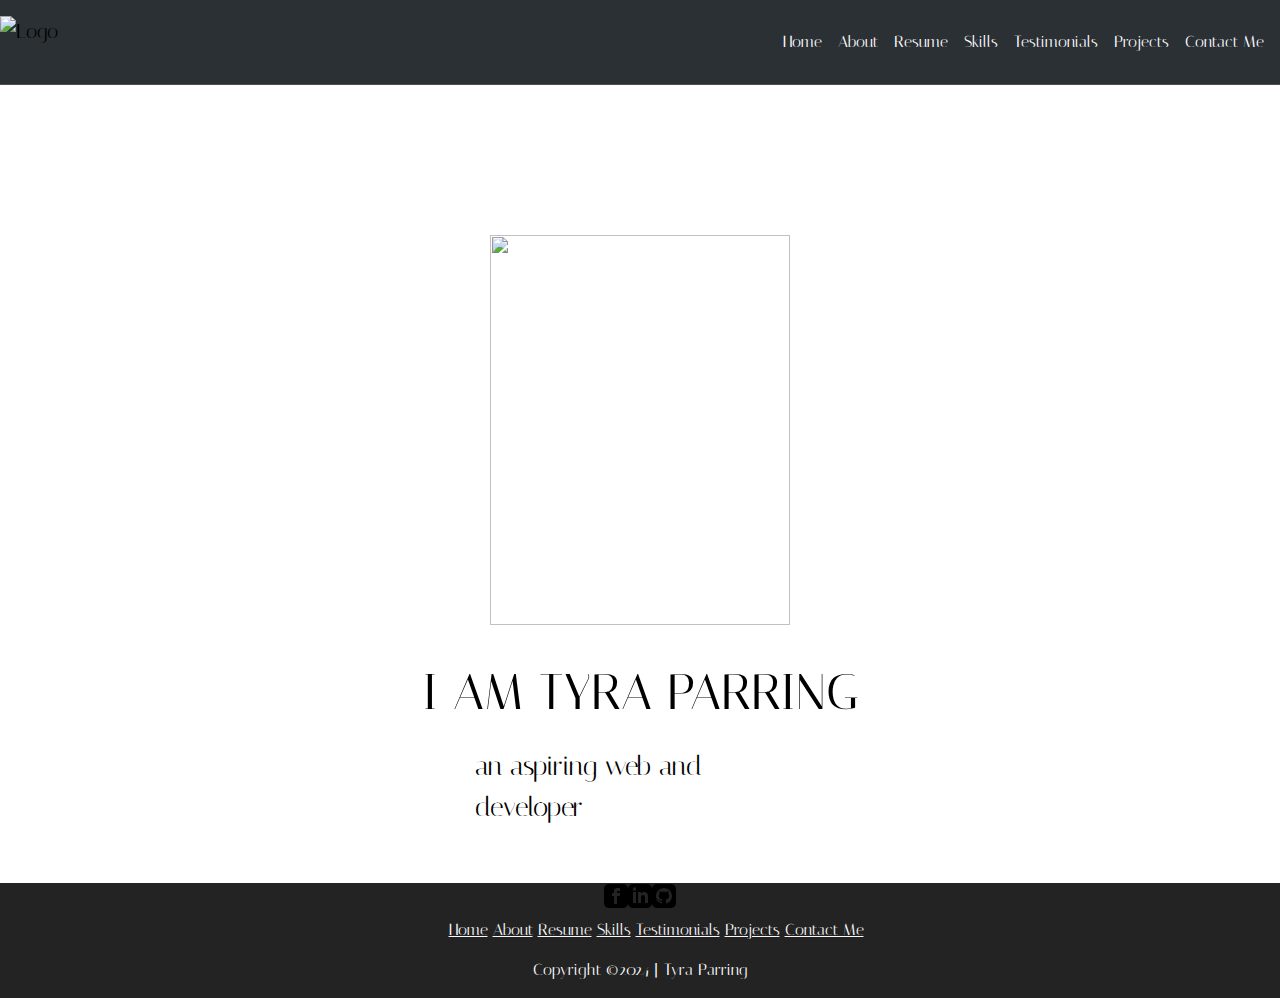
==== index.html @ f4da95ad "Merge branch 'main' into testimonials" ====
<!DOCTYPE html>
<html lang="en">
<head>
    <meta charset="UTF-8">
    <meta name="viewport" content="width=device-width, initial-scale=1.0">
    <link rel="stylesheet" href="./styles.css">
    <link href="https://cdn.jsdelivr.net/npm/bootstrap@5.3.3/dist/css/bootstrap.min.css" rel="stylesheet" integrity="sha384-QWTKZyjpPEjISv5WaRU9OFeRpok6YctnYmDr5pNlyT2bRjXh0JMhjY6hW+ALEwIH" crossorigin="anonymous">
    <link rel="stylesheet" href="https://fonts.googleapis.com/css?family=Italiana">
    <title>Tyra's Website</title>
</head>

<!--navbar-->
<body class="image-one">
<div class="navbar sticky-top d-flex bg-dark bg-body-tertiary border-bottom border-body" data-bs-theme="dark">
    <a class="navbar-brand" href="#">
        <img src="https://tyra-parring.github.io/host-/image/job204-wan-20.jpg" alt="Logo" width="60" height="55" class="d-inline-block align-text-top">
    </a>
    <div class="d-flex">

        <a class="nav-link text-white me-3" href="./index.html">Home</a>
        <a class="nav-link text-white me-3" href="./about.html">About</a>
        <a class="nav-link text-white me-3" href="./resume.html">Resume</a>
        <a class="nav-link text-white me-3" href="./skills.html">Skills</a>
        <a class="nav-link text-white me-3" href="./testimonials.html">Testimonials</a>
        <a class="nav-link text-white me-3" href="./projects.html">Projects</a>
        <a class="nav-link text-white me-3" href="./contactme.html">Contact Me</a>
    </div>
</div>


<section id="sectionLanding" >
    <div class="homeImage">
        <img src="https://tyra-parring.github.io/host-/image/InShot_20240424_205858533.jpg" width="300" height="390">
    </div>

</section>
</body>

<main>
    <div class="openSentence">
        <p>I AM TYRA PARRING</p>
    </div>

    <div class="scndSentence">
        <p class="fade-in-text">an aspiring web and <span>software</span><br> developer</p>
    </div>
</main>


<footer class="footer-container">
    <div class="social-media-icons">
    <a href=""><svg xmlns="http://www.w3.org/2000/svg" width="24" height="24" viewBox="0 0 24 24"><path d="M19 0h-14c-2.761 0-5 2.239-5 5v14c0 2.761 2.239 5 5 5h14c2.762 0 5-2.239 5-5v-14c0-2.761-2.238-5-5-5zm-3 7h-1.924c-.615 0-1.076.252-1.076.889v1.111h3l-.238 3h-2.762v8h-3v-8h-2v-3h2v-1.923c0-2.022 1.064-3.077 3.461-3.077h2.539v3z"/></svg></a>
    <a href=""><svg xmlns="http://www.w3.org/2000/svg" width="24" height="24" viewBox="0 0 24 24"><path d="M19 0h-14c-2.761 0-5 2.239-5 5v14c0 2.761 2.239 5 5 5h14c2.762 0 5-2.239 5-5v-14c0-2.761-2.238-5-5-5zm-11 19h-3v-11h3v11zm-1.5-12.268c-.966 0-1.75-.79-1.75-1.764s.784-1.764 1.75-1.764 1.75.79 1.75 1.764-.783 1.764-1.75 1.764zm13.5 12.268h-3v-5.604c0-3.368-4-3.113-4 0v5.604h-3v-11h3v1.765c1.396-2.586 7-2.777 7 2.476v6.759z"/></svg></a>
    <a href=""><svg xmlns="http://www.w3.org/2000/svg" width="24" height="24" viewBox="0 0 24 24"><path d="M19 0h-14c-2.761 0-5 2.239-5 5v14c0 2.761 2.239 5 5 5h14c2.762 0 5-2.239 5-5v-14c0-2.761-2.238-5-5-5zm-4.466 19.59c-.405.078-.534-.171-.534-.384v-2.195c0-.747-.262-1.233-.55-1.481 1.782-.198 3.654-.875 3.654-3.947 0-.874-.312-1.588-.823-2.147.082-.202.356-1.016-.079-2.117 0 0-.671-.215-2.198.82-.64-.18-1.324-.267-2.004-.271-.68.003-1.364.091-2.003.269-1.528-1.035-2.2-.82-2.2-.82-.434 1.102-.16 1.915-.077 2.118-.512.56-.824 1.273-.824 2.147 0 3.064 1.867 3.751 3.645 3.954-.229.2-.436.552-.508 1.07-.457.204-1.614.557-2.328-.666 0 0-.423-.768-1.227-.825 0 0-.78-.01-.055.487 0 0 .525.246.889 1.17 0 0 .463 1.428 2.688.944v1.489c0 .211-.129.459-.528.385-3.18-1.057-5.472-4.056-5.472-7.59 0-4.419 3.582-8 8-8s8 3.581 8 8c0 3.533-2.289 6.531-5.466 7.59z"/></svg></a>
</div>

<div class="footer-nav">
    <ul>
        <a class="link-light" href="./index.html">Home</a>
        <a class="link-light" href="./about.html">About</a>
        <a class="link-light" href="./resume.html">Resume</a>
        <a class="link-light" href="./skills.html">Skills</a>
        <a class="link-light" href="./testimonials.html">Testimonials</a>
        <a class="link-light" href="./projects.html">Projects</a>
        <a class="link-light" href="./contactme.html">Contact Me</a>
    </ul>
</div>

<div class="footer-bottom">
    <p><span>Copyright ©2024 | Tyra Parring</span></p>
</div>
</footer>


<script src="https://cdn.jsdelivr.net/npm/bootstrap@5.3.3/dist/js/bootstrap.bundle.min.js" integrity="sha384-YvpcrYf0tY3lHB60NNkmXc5s9fDVZLESaAA55NDzOxhy9GkcIdslK1eN7N6jIeHz" crossorigin="anonymous"></script>
</html>
---- styles.css ----
@import url('https://fonts.googleapis.com/css2?family=Italiana&display=swap');

*{
    font-family: "Italiana", sans-serif;
    font-weight: 500;
    color: rgb(0, 0, 0);
}

.image-one{
    background-image: url(https://tyra-parring.github.io/host-/image/monstera-leaf-coffee-laptop-pencil-diary-marble-textured-backdrop.jpg);
    background-size:cover;
}

.image-two{
    background-image: url(https://tyra-parring.github.io/host-/image/beautiful-tropical-leaves-white-background-poster-banner-postcard-template.jpg);
    background-size: cover;
}

.image-three{
    background-image: url(https://tyra-parring.github.io/host-/image/tropical-monstera-leaf-border-frame-leaf-banner-background.jpg);
    background-size: cover;
}

.image-four{
    background-image: url(https://tyra-parring.github.io/host-/image/top-view-monstera-other-leaves-with-copy-space.jpg);
    background-size: cover;
}

.image-five{
    background-image: url(https://tyra-parring.github.io/host-/image/top-view-beautiful-plant-leaves-with-copy-space.jpg);
    background-size: cover;
    background-position: 10px;
    background-repeat: no-repeat;
    background-attachment: fixed;
    min-height: fit-content;
    height: 100vh;
    }

.image-six{
    background-image: url(https://tyra-parring.github.io/host-/image/flat-lay-monstera-other-leaves.jpg);
    background-size: cover;
}

.image-seven{
    background-image: url(https://tyra-parring.github.io/host-/image/arrangement-green-plant-with-copy-space.jpg);
    background-size: cover;
}

.d-flex a:hover{
    text-decoration: underline;
}

.social-media-icons{
    display: flex;
    justify-content: center;
    margin: 10px;
}

footer{
    background-color: rgb(35, 35, 35);
    color: white;
}

.footer-container{
    padding: 0;
    margin: 0;
    box-sizing: border-box;
}

.footer-nav{
    display: flex;
    justify-content: center;
}

.footer-bottom{
    display: flex;
    justify-content: center;
}

.footer-bottom span{
    color: white;
}

.footer-bottom span{
    color: white;
}

.testim{
    font-weight: 200;
    display: flex;
    justify-content: center;
    flex-wrap: wrap;
    position: absolute;
    top: 2em;
    padding-top: 70px;
    text-align: center;
}

.row{
    margin: 20%;
    padding-top: 20%;
}
  
.edu p{
    color: black;
}

.edu h1{
    color: black;
    display: flex;
    padding-top: 50px;
    justify-content: center;
}

.resu{
    display: flex;
}

.col{
    margin-left: 50px;
    margin-right: 50px;
    font-size: 22px;
    font-weight: 100;
}

.work{
    color: black;
}

.work p{
    color: black;
}

.head{
    color: black;
    display: flex;
    padding-top: 50px;
    padding-bottom: 30px;
    justify-content: center;
}

.txt{
    margin-left: 50px;
    margin-right: 50px;
    font-size: 22px;
    font-weight: 100;
    padding-bottom: 20px;
  }

.homeImage{
    display: flex;
    justify-content: center;
    padding-top: 150px;
}

  .openSentence p{
        display: flex;
        align-content: center;
        justify-content: center;
        font-size: 50px;
        padding-top: 30px;
  }

  .scndSentence{
    display: flex;
    align-content: center;
    justify-content: center;
    font-size: 27px;
    padding-bottom: 30px;
  }

  .fade-in-text{
    font-family: italiana;
    animation: fadeIn 4s;
  }

  @keyframes animate{
    0% { 
        width: 0px;
      }
      100% {
        width: 100%;
      }
  }

  .scndSentence span{
    color: rgb(255, 255, 255);
  }
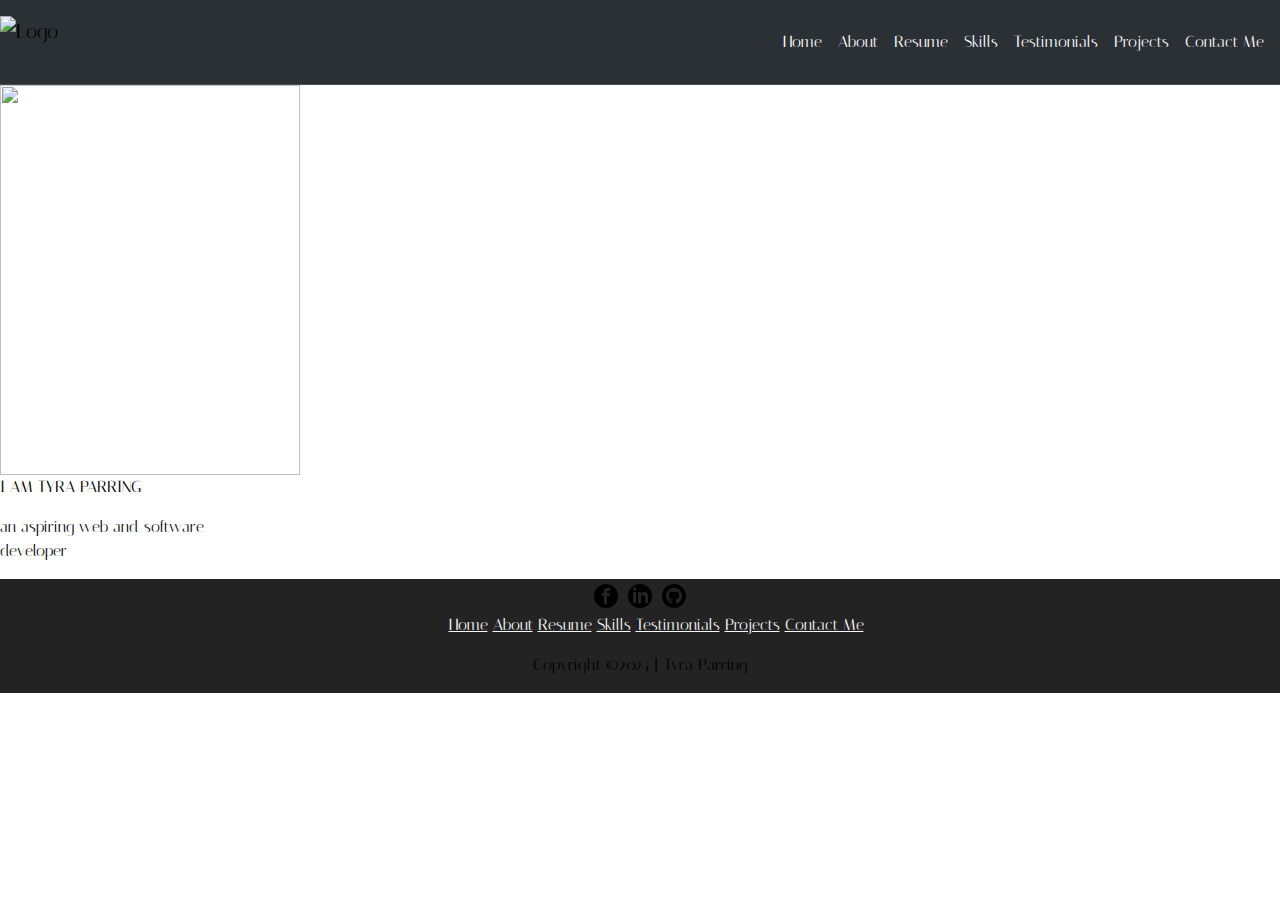
==== commit 6d48c025: "Merge branch 'skills' of https://github.com/tyra-parring/wesbite into skills" ====
--- a/index.html
+++ b/index.html
@@ -42,7 +42,7 @@
     </div>
 
     <div class="scndSentence">
-        <p class="fade-in-text">an aspiring web and <span>software</span><br> developer</p>
+        <p>an aspiring web and software<br> developer</p>
     </div>
 </main>
 
@@ -67,7 +67,7 @@
 </div>
 
 <div class="footer-bottom">
-    <p><span>Copyright ©2024 | Tyra Parring</span></p>
+    <p>Copyright ©2024 | Tyra Parring</p>
 </div>
 </footer>
 
--- a/styles.css
+++ b/styles.css
@@ -29,12 +29,7 @@
 .image-five{
     background-image: url(https://tyra-parring.github.io/host-/image/top-view-beautiful-plant-leaves-with-copy-space.jpg);
     background-size: cover;
-    background-position: 10px;
-    background-repeat: no-repeat;
-    background-attachment: fixed;
-    min-height: fit-content;
-    height: 100vh;
-    }
+}
 
 .image-six{
     background-image: url(https://tyra-parring.github.io/host-/image/flat-lay-monstera-other-leaves.jpg);
@@ -48,12 +43,6 @@
 
 .d-flex a:hover{
     text-decoration: underline;
-}
-
-.social-media-icons{
-    display: flex;
-    justify-content: center;
-    margin: 10px;
 }
 
 footer{
@@ -72,34 +61,33 @@
     justify-content: center;
 }
 
+.footer-bottom span{
+    color: white;
+}
+
+.social-media-icons{
+    display: flex;
+    justify-content: center;
+}
+
+.social-media-icons a svg{
+    text-decoration: none;
+    border-radius: 50%;
+    margin: 5px;
+}
+.social-media-icons a:hover a:active a:visited{
+    color: white;
+    transition: 0,5;
+}
+
 .footer-bottom{
     display: flex;
     justify-content: center;
 }
 
-.footer-bottom span{
-    color: white;
-}
-
-.footer-bottom span{
-    color: white;
-}
-
-.testim{
-    font-weight: 200;
-    display: flex;
-    justify-content: center;
-    flex-wrap: wrap;
-    position: absolute;
-    top: 2em;
-    padding-top: 70px;
-    text-align: center;
-}
-
 .row{
     margin: 20%;
     padding-top: 20%;
-}
   
 .edu p{
     color: black;
@@ -145,46 +133,4 @@
     font-size: 22px;
     font-weight: 100;
     padding-bottom: 20px;
-  }
-
-.homeImage{
-    display: flex;
-    justify-content: center;
-    padding-top: 150px;
-}
-
-  .openSentence p{
-        display: flex;
-        align-content: center;
-        justify-content: center;
-        font-size: 50px;
-        padding-top: 30px;
-  }
-
-  .scndSentence{
-    display: flex;
-    align-content: center;
-    justify-content: center;
-    font-size: 27px;
-    padding-bottom: 30px;
-  }
-
-  .fade-in-text{
-    font-family: italiana;
-    animation: fadeIn 4s;
-  }
-
-  @keyframes animate{
-    0% { 
-        width: 0px;
-      }
-      100% {
-        width: 100%;
-      }
-  }
-
-  .scndSentence span{
-    color: rgb(255, 255, 255);
-  }
-
-  +  }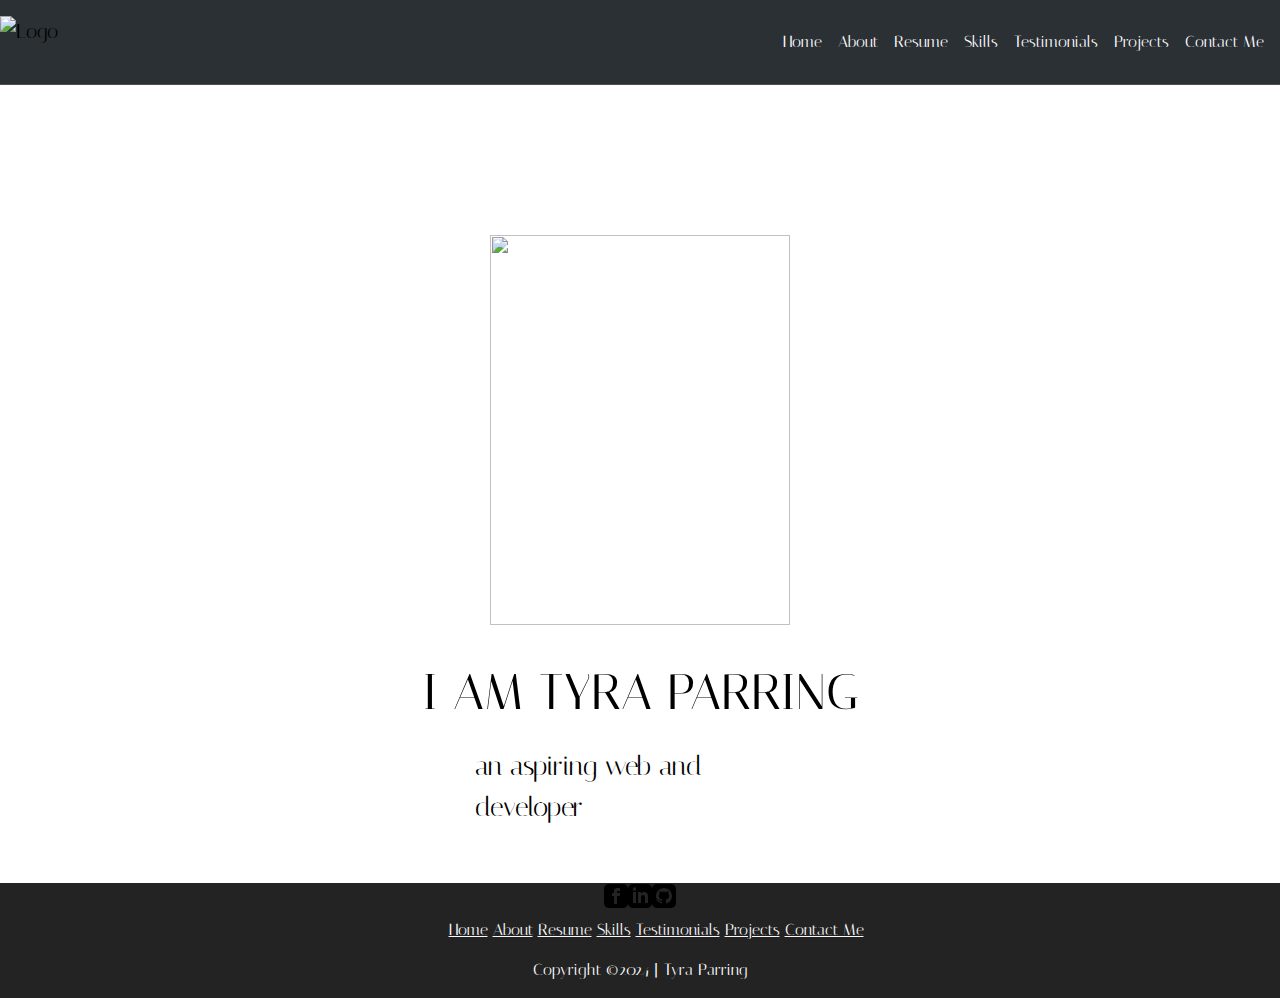
==== commit a67d0e5d: "Merge branch 'main' into skills" ====
--- a/index.html
+++ b/index.html
@@ -42,7 +42,7 @@
     </div>
 
     <div class="scndSentence">
-        <p>an aspiring web and software<br> developer</p>
+        <p class="fade-in-text">an aspiring web and <span>software</span><br> developer</p>
     </div>
 </main>
 
@@ -67,7 +67,7 @@
 </div>
 
 <div class="footer-bottom">
-    <p>Copyright ©2024 | Tyra Parring</p>
+    <p><span>Copyright ©2024 | Tyra Parring</span></p>
 </div>
 </footer>
 
--- a/styles.css
+++ b/styles.css
@@ -29,7 +29,12 @@
 .image-five{
     background-image: url(https://tyra-parring.github.io/host-/image/top-view-beautiful-plant-leaves-with-copy-space.jpg);
     background-size: cover;
-}
+    background-position: 10px;
+    background-repeat: no-repeat;
+    background-attachment: fixed;
+    min-height: fit-content;
+    height: 100vh;
+    }
 
 .image-six{
     background-image: url(https://tyra-parring.github.io/host-/image/flat-lay-monstera-other-leaves.jpg);
@@ -43,6 +48,12 @@
 
 .d-flex a:hover{
     text-decoration: underline;
+}
+
+.social-media-icons{
+    display: flex;
+    justify-content: center;
+    margin: 10px;
 }
 
 footer{
@@ -65,29 +76,38 @@
     color: white;
 }
 
-.social-media-icons{
-    display: flex;
-    justify-content: center;
-}
-
-.social-media-icons a svg{
-    text-decoration: none;
-    border-radius: 50%;
-    margin: 5px;
-}
-.social-media-icons a:hover a:active a:visited{
-    color: white;
-    transition: 0,5;
-}
-
 .footer-bottom{
     display: flex;
     justify-content: center;
+}
+
+.footer-bottom span{
+    color: white;
+}
+
+.footer-bottom span{
+    color: white;
+}
+
+.testim{
+    font-weight: 200;
+    display: flex;
+    justify-content: center;
+    flex-wrap: wrap;
+    position: absolute;
+    top: 2em;
+    padding-top: 70px;
+    text-align: center;
+}
+
+.footer-bottom span{
+    color: white;
 }
 
 .row{
     margin: 20%;
     padding-top: 20%;
+}
   
 .edu p{
     color: black;
@@ -133,4 +153,50 @@
     font-size: 22px;
     font-weight: 100;
     padding-bottom: 20px;
-  }+  }
+
+  .skills{
+    display: flex;
+    justify-content: center;
+    padding-top: 70px;
+  }
+
+.homeImage{
+    display: flex;
+    justify-content: center;
+    padding-top: 150px;
+}
+
+  .openSentence p{
+        display: flex;
+        align-content: center;
+        justify-content: center;
+        font-size: 50px;
+        padding-top: 30px;
+  }
+
+  .scndSentence{
+    display: flex;
+    align-content: center;
+    justify-content: center;
+    font-size: 27px;
+    padding-bottom: 30px;
+  }
+
+  .fade-in-text{
+    font-family: italiana;
+    animation: fadeIn 4s;
+  }
+
+  @keyframes animate{
+    0% { 
+        width: 0px;
+      }
+      100% {
+        width: 100%;
+      }
+  }
+
+  .scndSentence span{
+    color: rgb(255, 255, 255);
+  }
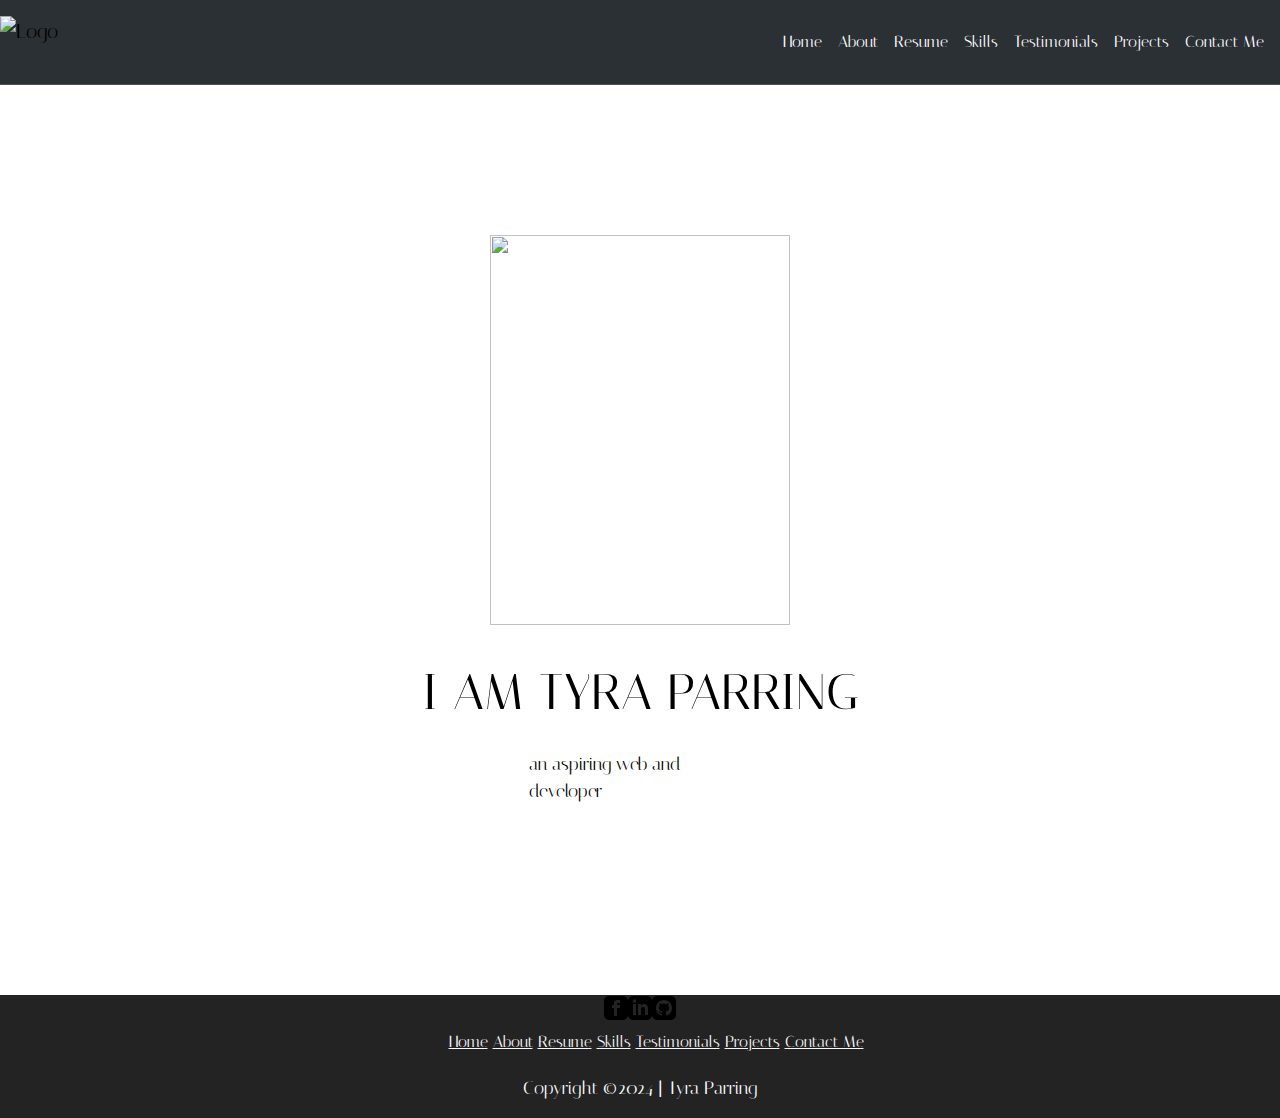
==== commit 961a089a: "changes about section" ====
--- a/index.html
+++ b/index.html
@@ -33,18 +33,18 @@
         <img src="https://tyra-parring.github.io/host-/image/InShot_20240424_205858533.jpg" width="300" height="390">
     </div>
 
+    <main>
+        <div class="openSentence">
+            <p>I AM TYRA PARRING</p>
+        </div>
+    
+        <div class="scndSentence">
+            <p class="fade-in-text">an aspiring web and <span>software</span><br> developer</p>
+        </div>
+    </main>
 </section>
 </body>
 
-<main>
-    <div class="openSentence">
-        <p>I AM TYRA PARRING</p>
-    </div>
-
-    <div class="scndSentence">
-        <p class="fade-in-text">an aspiring web and <span>software</span><br> developer</p>
-    </div>
-</main>
 
 
 <footer class="footer-container">
--- a/styles.css
+++ b/styles.css
@@ -76,6 +76,10 @@
     color: white;
 }
 
+.footer-bottom span{
+    color: white;
+}
+
 .footer-bottom{
     display: flex;
     justify-content: center;
@@ -104,13 +108,40 @@
     color: white;
 }
 
-.row{
+/* .row{
     margin: 20%;
     padding-top: 20%;
-}
+} */
   
 .edu p{
     color: black;
+}
+
+.col{
+    padding-top: 80px;
+    padding-bottom: 30px;
+}
+
+p{
+    color: black;
+    font-weight: 599;
+    padding-top: 5px;
+    font-size: large;
+}
+
+.one{
+    font-weight: 599;
+}
+
+.form-control{
+    font-weight: 400;
+}
+
+.group{
+    padding-left: 150px;
+    padding-right: 150px;
+    padding-top: 40px;
+    padding-bottom: 60px;
 }
 
 .edu h1{
@@ -153,18 +184,23 @@
     font-size: 22px;
     font-weight: 100;
     padding-bottom: 20px;
-  }
-
-  .skills{
+}
+
+.skills{
     display: flex;
     justify-content: center;
     padding-top: 70px;
-  }
+}
 
 .homeImage{
     display: flex;
     justify-content: center;
     padding-top: 150px;
+}
+
+
+#sectionLanding{
+    height: 100vh;
 }
 
   .openSentence p{
@@ -197,6 +233,61 @@
       }
   }
 
-  .scndSentence span{
+.scndSentence span{
     color: rgb(255, 255, 255);
   }
+
+.btn{
+    display: flex;
+    justify-content: center;
+    padding-bottom: 2400px;
+} 
+/* .btns {
+    margin: auto;
+    display: flex;
+    justify-content: center;
+    justify-content: space-evenly;
+  } */
+/* .btn{
+    padding: 2px;
+} */
+
+.ctn{
+    display: flex;
+    justify-content: center;
+    color: rgb(0, 0, 0);
+    font-weight: 599;
+    font-size: 67px;
+    padding-bottom: 100px;
+}
+
+.col{
+    padding: 20px;
+}
+
+.head{
+    color: black;
+    display: flex;
+    justify-content: center;
+    padding-top: 60px;
+}
+
+.container{
+    /* padding-top: 200px; */
+    /* padding-bottom: 110px; */
+}
+
+.prjs{
+    color: rgb(0, 0, 0);
+    display: flex;
+    justify-content: center;
+    padding-top: 90px;
+    font-weight: 500;
+}
+
+.about{
+    display: flex;
+    justify-content: center;
+    flex-direction: column;
+    align-items: center;
+}
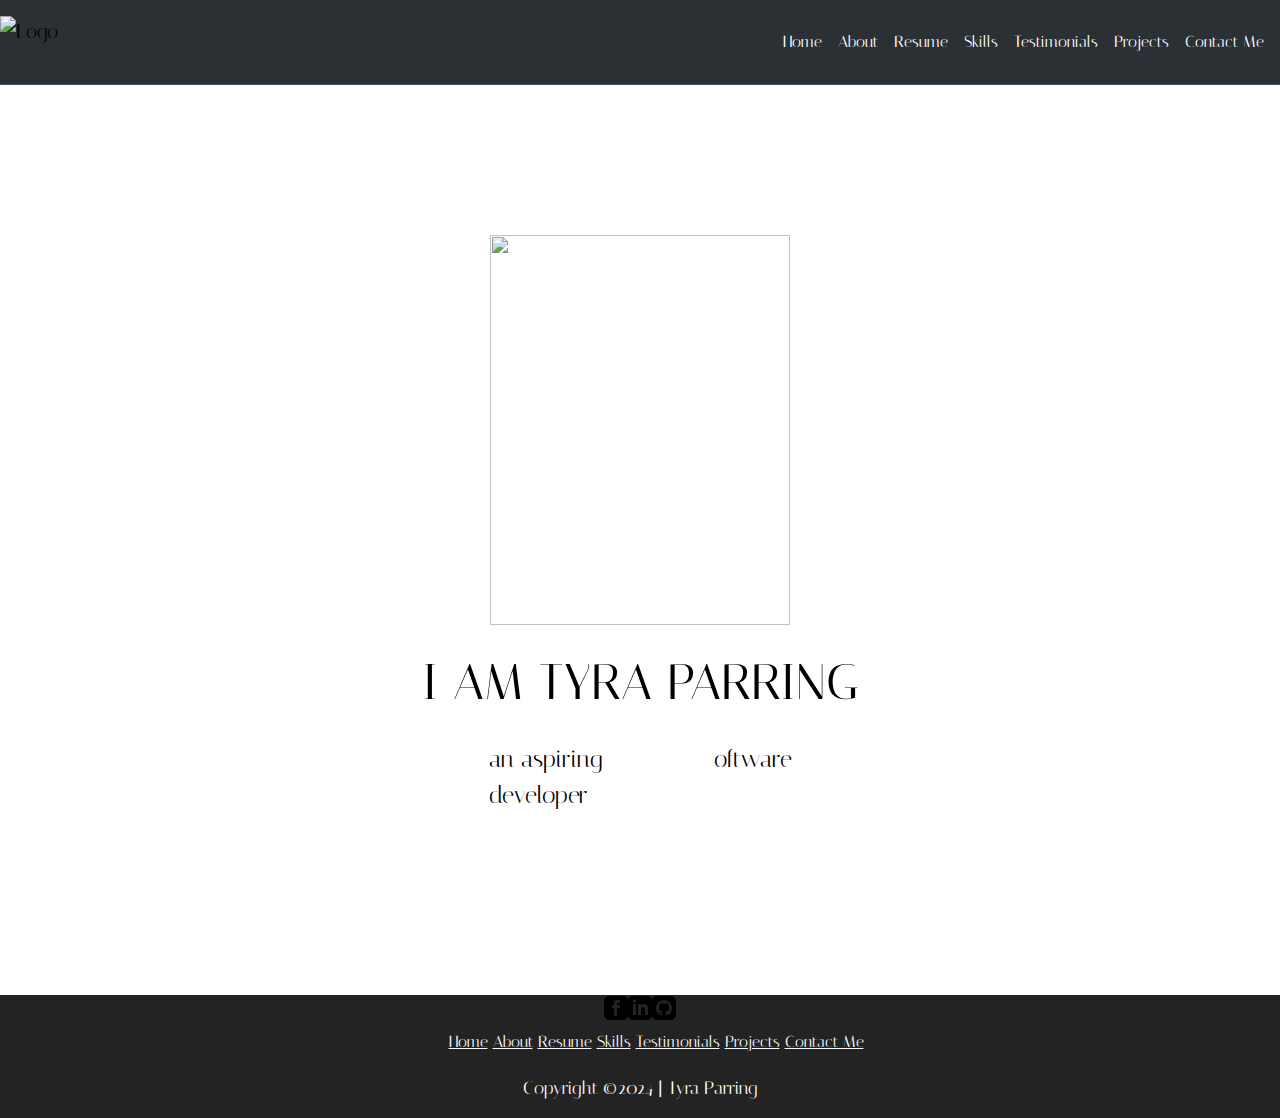
==== commit 1b0c8953: "edited" ====
--- a/index.html
+++ b/index.html
@@ -39,7 +39,7 @@
         </div>
     
         <div class="scndSentence">
-            <p class="fade-in-text">an aspiring web and <span>software</span><br> developer</p>
+            <p class="fade-in-text">an aspiring <span>web and s</span>oftware<br> developer</p>
         </div>
     </main>
 </section>
--- a/styles.css
+++ b/styles.css
@@ -24,6 +24,10 @@
 .image-four{
     background-image: url(https://tyra-parring.github.io/host-/image/top-view-monstera-other-leaves-with-copy-space.jpg);
     background-size: cover;
+}
+body{
+    min-height: 100vh;
+
 }
 
 .image-five{
@@ -92,7 +96,12 @@
 .footer-bottom span{
     color: white;
 }
-
+#footerS{
+    /* margin-top: 10000px; */
+ position: fixed;
+ bottom: 0;
+ min-width: 100%;;
+}
 .testim{
     font-weight: 200;
     display: flex;
@@ -208,20 +217,21 @@
         align-content: center;
         justify-content: center;
         font-size: 50px;
-        padding-top: 30px;
+        padding-top: 20px;
   }
 
   .scndSentence{
     display: flex;
     align-content: center;
     justify-content: center;
-    font-size: 27px;
-    padding-bottom: 30px;
+    padding-bottom: 100px;
   }
 
   .fade-in-text{
     font-family: italiana;
     animation: fadeIn 4s;
+    font-weight: 400;
+    font-size: x-large;
   }
 
   @keyframes animate{
@@ -272,10 +282,11 @@
     padding-top: 60px;
 }
 
-.container{
+/* .container{
     /* padding-top: 200px; */
-    /* padding-bottom: 110px; */
-}
+    /* padding-bottom: 110px; 
+}*/
+
 
 .prjs{
     color: rgb(0, 0, 0);
@@ -285,9 +296,22 @@
     font-weight: 500;
 }
 
+
+.card-text{
+    color: rgb(255, 255, 255);
+}
+
 .about{
     display: flex;
     justify-content: center;
     flex-direction: column;
     align-items: center;
 }
+
+.card-container{
+    display: flex;
+   flex-direction: column;
+   flex-wrap: nowrap;
+   padding-top: 40px;
+   margin-left: 490px;
+}
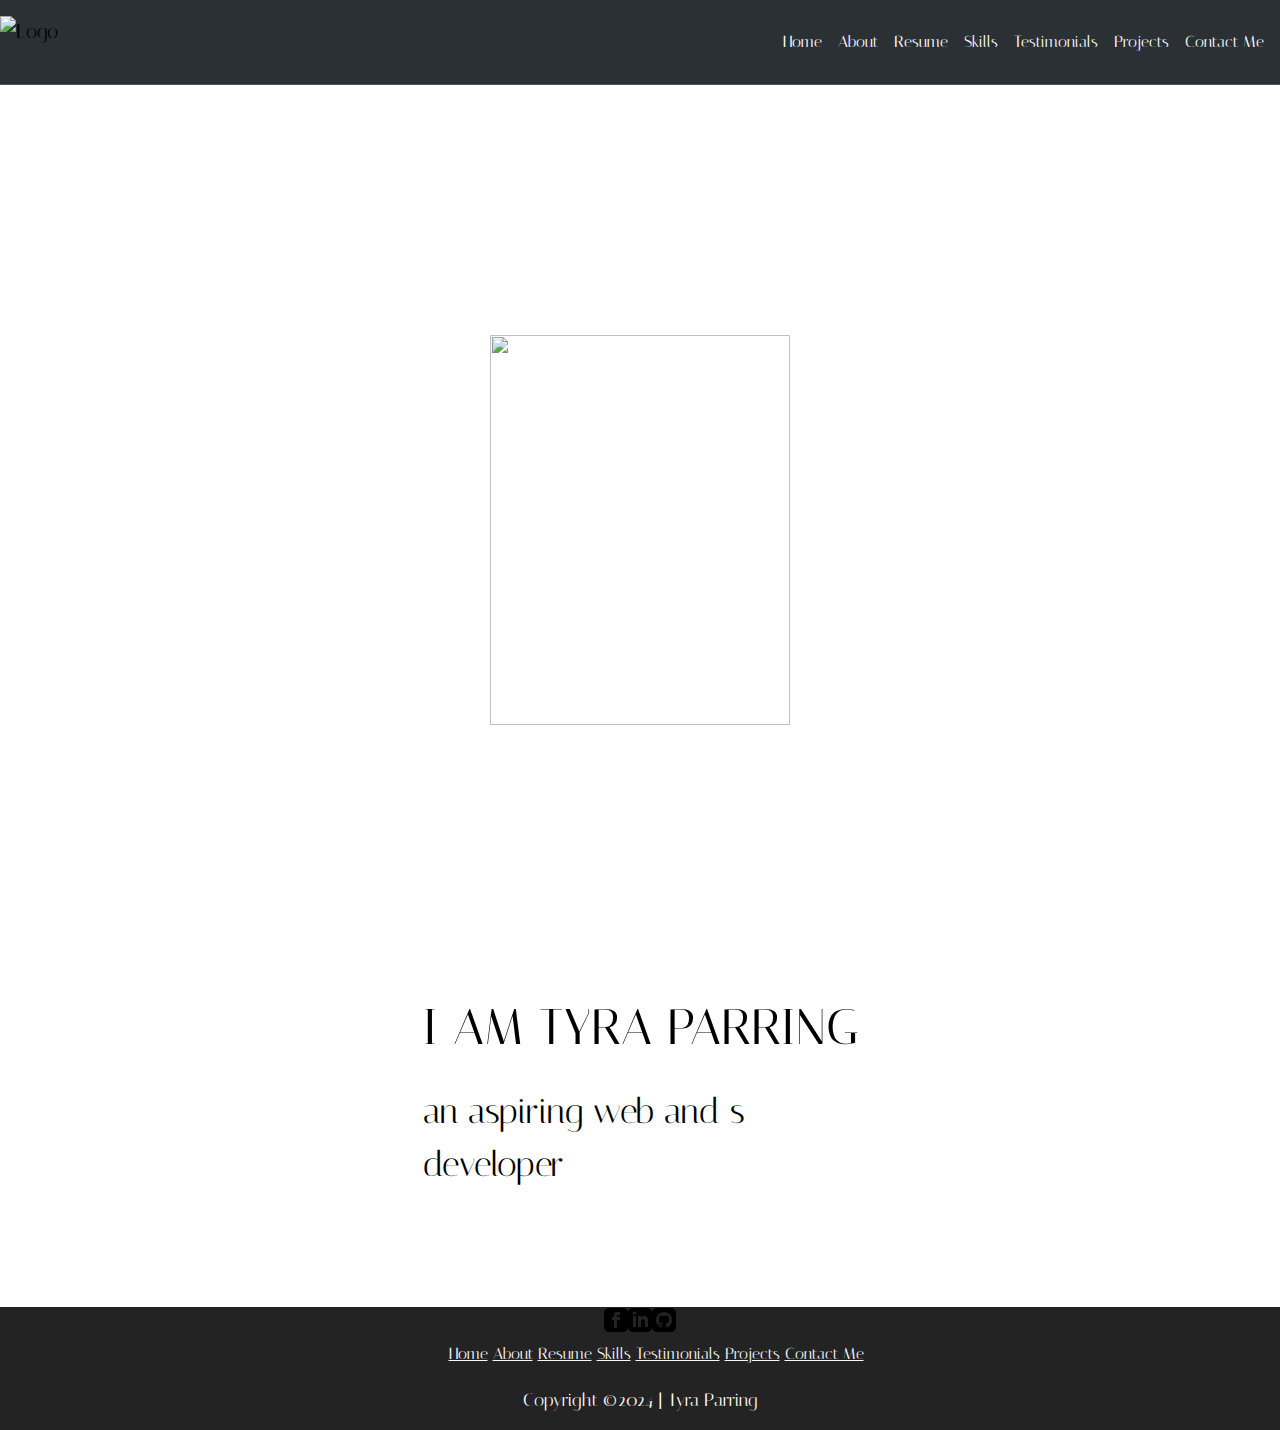
==== commit ef8dd5aa: "edited" ====
--- a/index.html
+++ b/index.html
@@ -32,6 +32,7 @@
     <div class="homeImage">
         <img src="https://tyra-parring.github.io/host-/image/InShot_20240424_205858533.jpg" width="300" height="390">
     </div>
+</section>
 
     <main>
         <div class="openSentence">
@@ -39,38 +40,35 @@
         </div>
     
         <div class="scndSentence">
-            <p class="fade-in-text">an aspiring <span>web and s</span>oftware<br> developer</p>
+            <p class="fade-in-text">an aspiring web and s<span>oftware</span><br> developer</p>
         </div>
     </main>
-</section>
+
+    <footer class="footer-container">
+        <div class="social-media-icons">
+        <a href=""><svg xmlns="http://www.w3.org/2000/svg" width="24" height="24" viewBox="0 0 24 24"><path d="M19 0h-14c-2.761 0-5 2.239-5 5v14c0 2.761 2.239 5 5 5h14c2.762 0 5-2.239 5-5v-14c0-2.761-2.238-5-5-5zm-3 7h-1.924c-.615 0-1.076.252-1.076.889v1.111h3l-.238 3h-2.762v8h-3v-8h-2v-3h2v-1.923c0-2.022 1.064-3.077 3.461-3.077h2.539v3z"/></svg></a>
+        <a href=""><svg xmlns="http://www.w3.org/2000/svg" width="24" height="24" viewBox="0 0 24 24"><path d="M19 0h-14c-2.761 0-5 2.239-5 5v14c0 2.761 2.239 5 5 5h14c2.762 0 5-2.239 5-5v-14c0-2.761-2.238-5-5-5zm-11 19h-3v-11h3v11zm-1.5-12.268c-.966 0-1.75-.79-1.75-1.764s.784-1.764 1.75-1.764 1.75.79 1.75 1.764-.783 1.764-1.75 1.764zm13.5 12.268h-3v-5.604c0-3.368-4-3.113-4 0v5.604h-3v-11h3v1.765c1.396-2.586 7-2.777 7 2.476v6.759z"/></svg></a>
+        <a href=""><svg xmlns="http://www.w3.org/2000/svg" width="24" height="24" viewBox="0 0 24 24"><path d="M19 0h-14c-2.761 0-5 2.239-5 5v14c0 2.761 2.239 5 5 5h14c2.762 0 5-2.239 5-5v-14c0-2.761-2.238-5-5-5zm-4.466 19.59c-.405.078-.534-.171-.534-.384v-2.195c0-.747-.262-1.233-.55-1.481 1.782-.198 3.654-.875 3.654-3.947 0-.874-.312-1.588-.823-2.147.082-.202.356-1.016-.079-2.117 0 0-.671-.215-2.198.82-.64-.18-1.324-.267-2.004-.271-.68.003-1.364.091-2.003.269-1.528-1.035-2.2-.82-2.2-.82-.434 1.102-.16 1.915-.077 2.118-.512.56-.824 1.273-.824 2.147 0 3.064 1.867 3.751 3.645 3.954-.229.2-.436.552-.508 1.07-.457.204-1.614.557-2.328-.666 0 0-.423-.768-1.227-.825 0 0-.78-.01-.055.487 0 0 .525.246.889 1.17 0 0 .463 1.428 2.688.944v1.489c0 .211-.129.459-.528.385-3.18-1.057-5.472-4.056-5.472-7.59 0-4.419 3.582-8 8-8s8 3.581 8 8c0 3.533-2.289 6.531-5.466 7.59z"/></svg></a>
+    </div>
+    
+    <div class="footer-nav">
+        <ul>
+            <a class="link-light" href="./index.html">Home</a>
+            <a class="link-light" href="./about.html">About</a>
+            <a class="link-light" href="./resume.html">Resume</a>
+            <a class="link-light" href="./skills.html">Skills</a>
+            <a class="link-light" href="./testimonials.html">Testimonials</a>
+            <a class="link-light" href="./projects.html">Projects</a>
+            <a class="link-light" href="./contactme.html">Contact Me</a>
+        </ul>
+    </div>
+    
+    <div class="footer-bottom">
+        <p><span>Copyright ©2024 | Tyra Parring</span></p>
+    </div>
+    </footer>
+
 </body>
-
-
-
-<footer class="footer-container">
-    <div class="social-media-icons">
-    <a href=""><svg xmlns="http://www.w3.org/2000/svg" width="24" height="24" viewBox="0 0 24 24"><path d="M19 0h-14c-2.761 0-5 2.239-5 5v14c0 2.761 2.239 5 5 5h14c2.762 0 5-2.239 5-5v-14c0-2.761-2.238-5-5-5zm-3 7h-1.924c-.615 0-1.076.252-1.076.889v1.111h3l-.238 3h-2.762v8h-3v-8h-2v-3h2v-1.923c0-2.022 1.064-3.077 3.461-3.077h2.539v3z"/></svg></a>
-    <a href=""><svg xmlns="http://www.w3.org/2000/svg" width="24" height="24" viewBox="0 0 24 24"><path d="M19 0h-14c-2.761 0-5 2.239-5 5v14c0 2.761 2.239 5 5 5h14c2.762 0 5-2.239 5-5v-14c0-2.761-2.238-5-5-5zm-11 19h-3v-11h3v11zm-1.5-12.268c-.966 0-1.75-.79-1.75-1.764s.784-1.764 1.75-1.764 1.75.79 1.75 1.764-.783 1.764-1.75 1.764zm13.5 12.268h-3v-5.604c0-3.368-4-3.113-4 0v5.604h-3v-11h3v1.765c1.396-2.586 7-2.777 7 2.476v6.759z"/></svg></a>
-    <a href=""><svg xmlns="http://www.w3.org/2000/svg" width="24" height="24" viewBox="0 0 24 24"><path d="M19 0h-14c-2.761 0-5 2.239-5 5v14c0 2.761 2.239 5 5 5h14c2.762 0 5-2.239 5-5v-14c0-2.761-2.238-5-5-5zm-4.466 19.59c-.405.078-.534-.171-.534-.384v-2.195c0-.747-.262-1.233-.55-1.481 1.782-.198 3.654-.875 3.654-3.947 0-.874-.312-1.588-.823-2.147.082-.202.356-1.016-.079-2.117 0 0-.671-.215-2.198.82-.64-.18-1.324-.267-2.004-.271-.68.003-1.364.091-2.003.269-1.528-1.035-2.2-.82-2.2-.82-.434 1.102-.16 1.915-.077 2.118-.512.56-.824 1.273-.824 2.147 0 3.064 1.867 3.751 3.645 3.954-.229.2-.436.552-.508 1.07-.457.204-1.614.557-2.328-.666 0 0-.423-.768-1.227-.825 0 0-.78-.01-.055.487 0 0 .525.246.889 1.17 0 0 .463 1.428 2.688.944v1.489c0 .211-.129.459-.528.385-3.18-1.057-5.472-4.056-5.472-7.59 0-4.419 3.582-8 8-8s8 3.581 8 8c0 3.533-2.289 6.531-5.466 7.59z"/></svg></a>
-</div>
-
-<div class="footer-nav">
-    <ul>
-        <a class="link-light" href="./index.html">Home</a>
-        <a class="link-light" href="./about.html">About</a>
-        <a class="link-light" href="./resume.html">Resume</a>
-        <a class="link-light" href="./skills.html">Skills</a>
-        <a class="link-light" href="./testimonials.html">Testimonials</a>
-        <a class="link-light" href="./projects.html">Projects</a>
-        <a class="link-light" href="./contactme.html">Contact Me</a>
-    </ul>
-</div>
-
-<div class="footer-bottom">
-    <p><span>Copyright ©2024 | Tyra Parring</span></p>
-</div>
-</footer>
-
 
 <script src="https://cdn.jsdelivr.net/npm/bootstrap@5.3.3/dist/js/bootstrap.bundle.min.js" integrity="sha384-YvpcrYf0tY3lHB60NNkmXc5s9fDVZLESaAA55NDzOxhy9GkcIdslK1eN7N6jIeHz" crossorigin="anonymous"></script>
 </html>--- a/styles.css
+++ b/styles.css
@@ -204,7 +204,7 @@
 .homeImage{
     display: flex;
     justify-content: center;
-    padding-top: 150px;
+    padding-top: 250px;
 }
 
 
@@ -217,21 +217,24 @@
         align-content: center;
         justify-content: center;
         font-size: 50px;
-        padding-top: 20px;
   }
 
   .scndSentence{
     display: flex;
     align-content: center;
     justify-content: center;
-    padding-bottom: 100px;
+    padding-bottom: 90px;
   }
 
   .fade-in-text{
     font-family: italiana;
     animation: fadeIn 4s;
     font-weight: 400;
-    font-size: x-large;
+    font-size: 35px;
+  }
+
+  .fade-in-text span{
+    color: white;
   }
 
   @keyframes animate{
@@ -243,10 +246,6 @@
       }
   }
 
-.scndSentence span{
-    color: rgb(255, 255, 255);
-  }
-
 .btn{
     display: flex;
     justify-content: center;
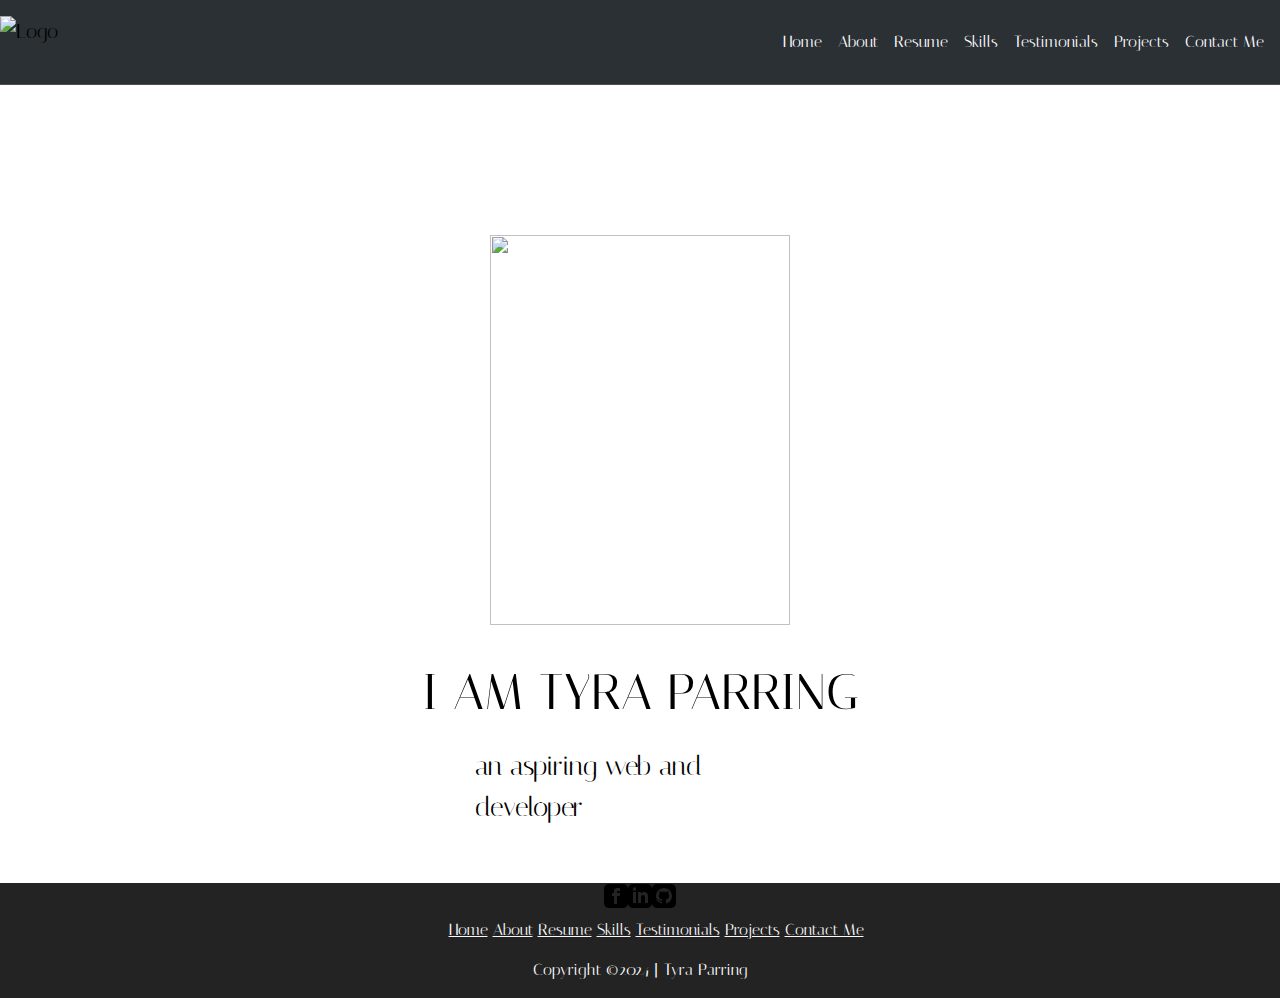
==== commit 7dec463a: "Merge branch 'skills' of https://github.com/tyra-parring/wesbite into skills" ====
--- a/index.html
+++ b/index.html
@@ -32,43 +32,45 @@
     <div class="homeImage">
         <img src="https://tyra-parring.github.io/host-/image/InShot_20240424_205858533.jpg" width="300" height="390">
     </div>
+
 </section>
+</body>
 
-    <main>
-        <div class="openSentence">
-            <p>I AM TYRA PARRING</p>
-        </div>
-    
-        <div class="scndSentence">
-            <p class="fade-in-text">an aspiring web and s<span>oftware</span><br> developer</p>
-        </div>
-    </main>
+<main>
+    <div class="openSentence">
+        <p>I AM TYRA PARRING</p>
+    </div>
 
-    <footer class="footer-container">
-        <div class="social-media-icons">
-        <a href=""><svg xmlns="http://www.w3.org/2000/svg" width="24" height="24" viewBox="0 0 24 24"><path d="M19 0h-14c-2.761 0-5 2.239-5 5v14c0 2.761 2.239 5 5 5h14c2.762 0 5-2.239 5-5v-14c0-2.761-2.238-5-5-5zm-3 7h-1.924c-.615 0-1.076.252-1.076.889v1.111h3l-.238 3h-2.762v8h-3v-8h-2v-3h2v-1.923c0-2.022 1.064-3.077 3.461-3.077h2.539v3z"/></svg></a>
-        <a href=""><svg xmlns="http://www.w3.org/2000/svg" width="24" height="24" viewBox="0 0 24 24"><path d="M19 0h-14c-2.761 0-5 2.239-5 5v14c0 2.761 2.239 5 5 5h14c2.762 0 5-2.239 5-5v-14c0-2.761-2.238-5-5-5zm-11 19h-3v-11h3v11zm-1.5-12.268c-.966 0-1.75-.79-1.75-1.764s.784-1.764 1.75-1.764 1.75.79 1.75 1.764-.783 1.764-1.75 1.764zm13.5 12.268h-3v-5.604c0-3.368-4-3.113-4 0v5.604h-3v-11h3v1.765c1.396-2.586 7-2.777 7 2.476v6.759z"/></svg></a>
-        <a href=""><svg xmlns="http://www.w3.org/2000/svg" width="24" height="24" viewBox="0 0 24 24"><path d="M19 0h-14c-2.761 0-5 2.239-5 5v14c0 2.761 2.239 5 5 5h14c2.762 0 5-2.239 5-5v-14c0-2.761-2.238-5-5-5zm-4.466 19.59c-.405.078-.534-.171-.534-.384v-2.195c0-.747-.262-1.233-.55-1.481 1.782-.198 3.654-.875 3.654-3.947 0-.874-.312-1.588-.823-2.147.082-.202.356-1.016-.079-2.117 0 0-.671-.215-2.198.82-.64-.18-1.324-.267-2.004-.271-.68.003-1.364.091-2.003.269-1.528-1.035-2.2-.82-2.2-.82-.434 1.102-.16 1.915-.077 2.118-.512.56-.824 1.273-.824 2.147 0 3.064 1.867 3.751 3.645 3.954-.229.2-.436.552-.508 1.07-.457.204-1.614.557-2.328-.666 0 0-.423-.768-1.227-.825 0 0-.78-.01-.055.487 0 0 .525.246.889 1.17 0 0 .463 1.428 2.688.944v1.489c0 .211-.129.459-.528.385-3.18-1.057-5.472-4.056-5.472-7.59 0-4.419 3.582-8 8-8s8 3.581 8 8c0 3.533-2.289 6.531-5.466 7.59z"/></svg></a>
+    <div class="scndSentence">
+        <p class="fade-in-text">an aspiring web and <span>software</span><br> developer</p>
     </div>
-    
-    <div class="footer-nav">
-        <ul>
-            <a class="link-light" href="./index.html">Home</a>
-            <a class="link-light" href="./about.html">About</a>
-            <a class="link-light" href="./resume.html">Resume</a>
-            <a class="link-light" href="./skills.html">Skills</a>
-            <a class="link-light" href="./testimonials.html">Testimonials</a>
-            <a class="link-light" href="./projects.html">Projects</a>
-            <a class="link-light" href="./contactme.html">Contact Me</a>
-        </ul>
-    </div>
-    
-    <div class="footer-bottom">
-        <p><span>Copyright ©2024 | Tyra Parring</span></p>
-    </div>
-    </footer>
+</main>
 
-</body>
+
+<footer class="footer-container">
+    <div class="social-media-icons">
+    <a href=""><svg xmlns="http://www.w3.org/2000/svg" width="24" height="24" viewBox="0 0 24 24"><path d="M19 0h-14c-2.761 0-5 2.239-5 5v14c0 2.761 2.239 5 5 5h14c2.762 0 5-2.239 5-5v-14c0-2.761-2.238-5-5-5zm-3 7h-1.924c-.615 0-1.076.252-1.076.889v1.111h3l-.238 3h-2.762v8h-3v-8h-2v-3h2v-1.923c0-2.022 1.064-3.077 3.461-3.077h2.539v3z"/></svg></a>
+    <a href=""><svg xmlns="http://www.w3.org/2000/svg" width="24" height="24" viewBox="0 0 24 24"><path d="M19 0h-14c-2.761 0-5 2.239-5 5v14c0 2.761 2.239 5 5 5h14c2.762 0 5-2.239 5-5v-14c0-2.761-2.238-5-5-5zm-11 19h-3v-11h3v11zm-1.5-12.268c-.966 0-1.75-.79-1.75-1.764s.784-1.764 1.75-1.764 1.75.79 1.75 1.764-.783 1.764-1.75 1.764zm13.5 12.268h-3v-5.604c0-3.368-4-3.113-4 0v5.604h-3v-11h3v1.765c1.396-2.586 7-2.777 7 2.476v6.759z"/></svg></a>
+    <a href=""><svg xmlns="http://www.w3.org/2000/svg" width="24" height="24" viewBox="0 0 24 24"><path d="M19 0h-14c-2.761 0-5 2.239-5 5v14c0 2.761 2.239 5 5 5h14c2.762 0 5-2.239 5-5v-14c0-2.761-2.238-5-5-5zm-4.466 19.59c-.405.078-.534-.171-.534-.384v-2.195c0-.747-.262-1.233-.55-1.481 1.782-.198 3.654-.875 3.654-3.947 0-.874-.312-1.588-.823-2.147.082-.202.356-1.016-.079-2.117 0 0-.671-.215-2.198.82-.64-.18-1.324-.267-2.004-.271-.68.003-1.364.091-2.003.269-1.528-1.035-2.2-.82-2.2-.82-.434 1.102-.16 1.915-.077 2.118-.512.56-.824 1.273-.824 2.147 0 3.064 1.867 3.751 3.645 3.954-.229.2-.436.552-.508 1.07-.457.204-1.614.557-2.328-.666 0 0-.423-.768-1.227-.825 0 0-.78-.01-.055.487 0 0 .525.246.889 1.17 0 0 .463 1.428 2.688.944v1.489c0 .211-.129.459-.528.385-3.18-1.057-5.472-4.056-5.472-7.59 0-4.419 3.582-8 8-8s8 3.581 8 8c0 3.533-2.289 6.531-5.466 7.59z"/></svg></a>
+</div>
+
+<div class="footer-nav">
+    <ul>
+        <a class="link-light" href="./index.html">Home</a>
+        <a class="link-light" href="./about.html">About</a>
+        <a class="link-light" href="./resume.html">Resume</a>
+        <a class="link-light" href="./skills.html">Skills</a>
+        <a class="link-light" href="./testimonials.html">Testimonials</a>
+        <a class="link-light" href="./projects.html">Projects</a>
+        <a class="link-light" href="./contactme.html">Contact Me</a>
+    </ul>
+</div>
+
+<div class="footer-bottom">
+    <p><span>Copyright ©2024 | Tyra Parring</span></p>
+</div>
+</footer>
+
 
 <script src="https://cdn.jsdelivr.net/npm/bootstrap@5.3.3/dist/js/bootstrap.bundle.min.js" integrity="sha384-YvpcrYf0tY3lHB60NNkmXc5s9fDVZLESaAA55NDzOxhy9GkcIdslK1eN7N6jIeHz" crossorigin="anonymous"></script>
 </html>--- a/styles.css
+++ b/styles.css
@@ -24,10 +24,6 @@
 .image-four{
     background-image: url(https://tyra-parring.github.io/host-/image/top-view-monstera-other-leaves-with-copy-space.jpg);
     background-size: cover;
-}
-body{
-    min-height: 100vh;
-
 }
 
 .image-five{
@@ -80,10 +76,6 @@
     color: white;
 }
 
-.footer-bottom span{
-    color: white;
-}
-
 .footer-bottom{
     display: flex;
     justify-content: center;
@@ -96,12 +88,7 @@
 .footer-bottom span{
     color: white;
 }
-#footerS{
-    /* margin-top: 10000px; */
- position: fixed;
- bottom: 0;
- min-width: 100%;;
-}
+
 .testim{
     font-weight: 200;
     display: flex;
@@ -117,40 +104,13 @@
     color: white;
 }
 
-/* .row{
+.row{
     margin: 20%;
     padding-top: 20%;
-} */
+}
   
 .edu p{
     color: black;
-}
-
-.col{
-    padding-top: 80px;
-    padding-bottom: 30px;
-}
-
-p{
-    color: black;
-    font-weight: 599;
-    padding-top: 5px;
-    font-size: large;
-}
-
-.one{
-    font-weight: 599;
-}
-
-.form-control{
-    font-weight: 400;
-}
-
-.group{
-    padding-left: 150px;
-    padding-right: 150px;
-    padding-top: 40px;
-    padding-bottom: 60px;
 }
 
 .edu h1{
@@ -193,23 +153,18 @@
     font-size: 22px;
     font-weight: 100;
     padding-bottom: 20px;
-}
-
-.skills{
+  }
+
+  .skills{
     display: flex;
     justify-content: center;
     padding-top: 70px;
-}
+  }
 
 .homeImage{
     display: flex;
     justify-content: center;
-    padding-top: 250px;
-}
-
-
-#sectionLanding{
-    height: 100vh;
+    padding-top: 150px;
 }
 
   .openSentence p{
@@ -217,24 +172,20 @@
         align-content: center;
         justify-content: center;
         font-size: 50px;
+        padding-top: 30px;
   }
 
   .scndSentence{
     display: flex;
     align-content: center;
     justify-content: center;
-    padding-bottom: 90px;
+    font-size: 27px;
+    padding-bottom: 30px;
   }
 
   .fade-in-text{
     font-family: italiana;
     animation: fadeIn 4s;
-    font-weight: 400;
-    font-size: 35px;
-  }
-
-  .fade-in-text span{
-    color: white;
   }
 
   @keyframes animate{
@@ -246,71 +197,6 @@
       }
   }
 
-.btn{
-    display: flex;
-    justify-content: center;
-    padding-bottom: 2400px;
-} 
-/* .btns {
-    margin: auto;
-    display: flex;
-    justify-content: center;
-    justify-content: space-evenly;
-  } */
-/* .btn{
-    padding: 2px;
-} */
-
-.ctn{
-    display: flex;
-    justify-content: center;
-    color: rgb(0, 0, 0);
-    font-weight: 599;
-    font-size: 67px;
-    padding-bottom: 100px;
-}
-
-.col{
-    padding: 20px;
-}
-
-.head{
-    color: black;
-    display: flex;
-    justify-content: center;
-    padding-top: 60px;
-}
-
-/* .container{
-    /* padding-top: 200px; */
-    /* padding-bottom: 110px; 
-}*/
-
-
-.prjs{
-    color: rgb(0, 0, 0);
-    display: flex;
-    justify-content: center;
-    padding-top: 90px;
-    font-weight: 500;
-}
-
-
-.card-text{
+  .scndSentence span{
     color: rgb(255, 255, 255);
-}
-
-.about{
-    display: flex;
-    justify-content: center;
-    flex-direction: column;
-    align-items: center;
-}
-
-.card-container{
-    display: flex;
-   flex-direction: column;
-   flex-wrap: nowrap;
-   padding-top: 40px;
-   margin-left: 490px;
-}
+  }
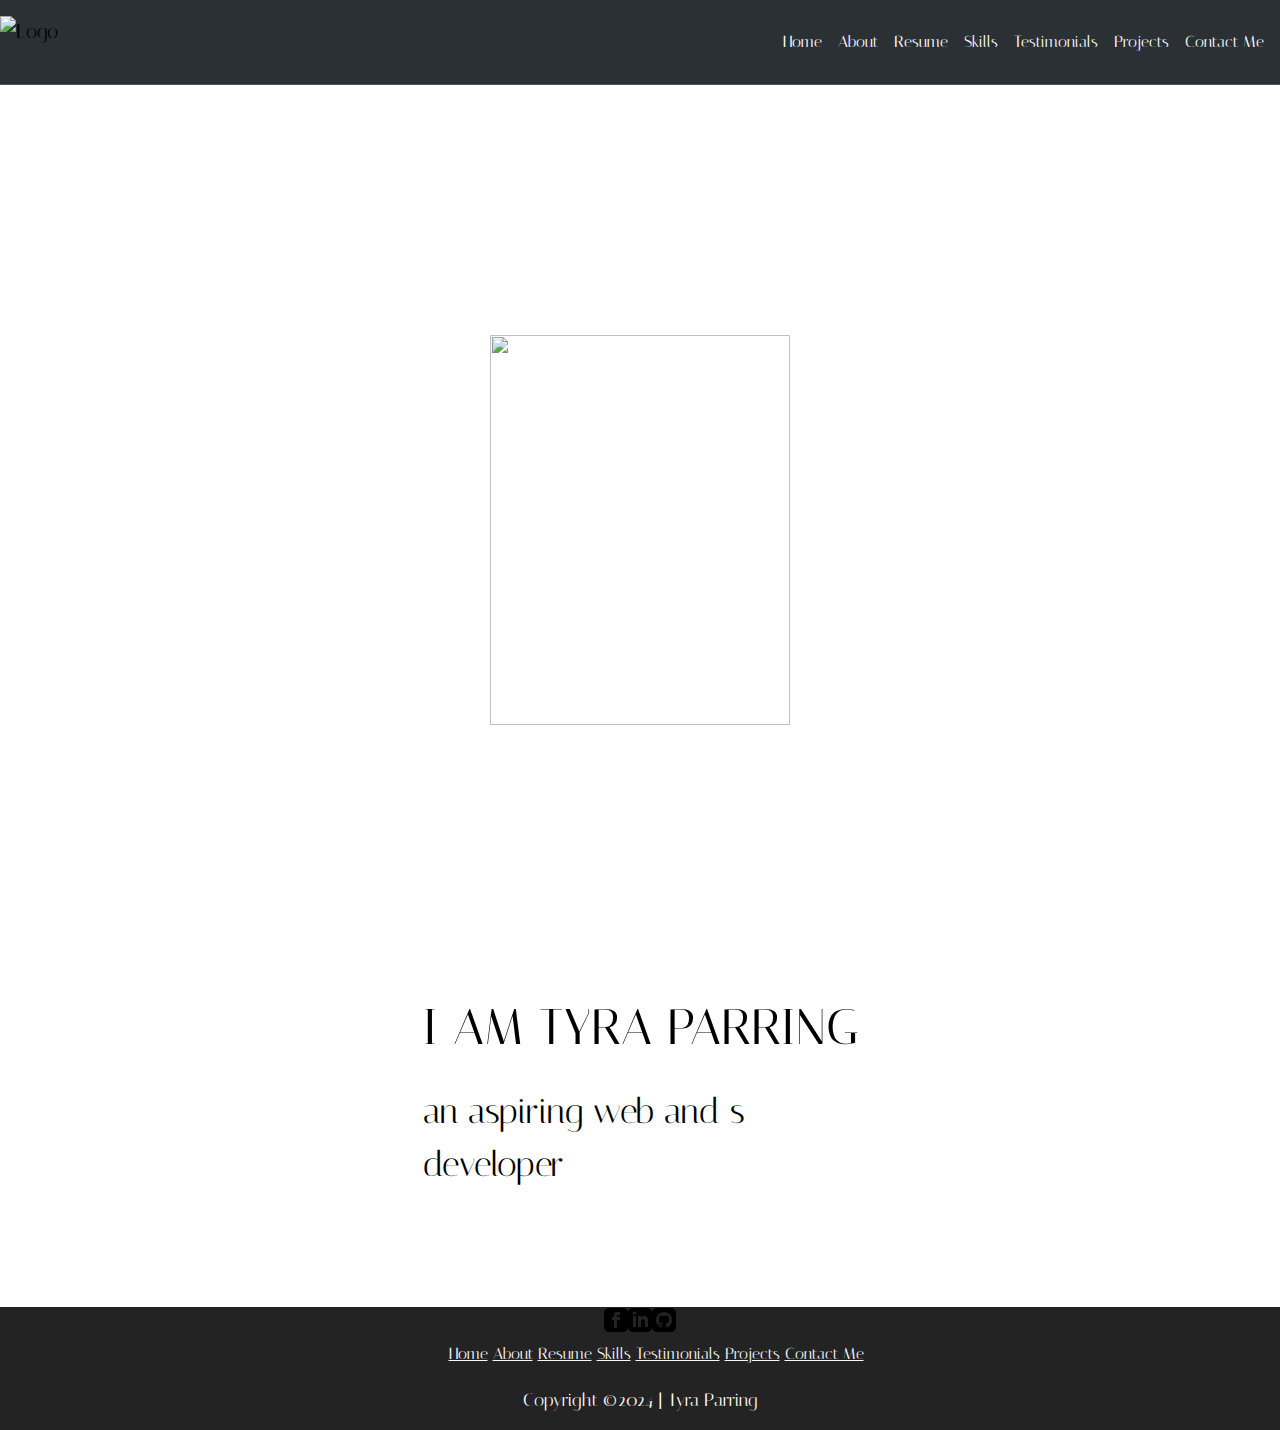
==== commit 9cd6b255: "Merge branch 'main' into skills" ====
--- a/index.html
+++ b/index.html
@@ -32,45 +32,43 @@
     <div class="homeImage">
         <img src="https://tyra-parring.github.io/host-/image/InShot_20240424_205858533.jpg" width="300" height="390">
     </div>
+</section>
 
-</section>
+    <main>
+        <div class="openSentence">
+            <p>I AM TYRA PARRING</p>
+        </div>
+    
+        <div class="scndSentence">
+            <p class="fade-in-text">an aspiring web and s<span>oftware</span><br> developer</p>
+        </div>
+    </main>
+
+    <footer class="footer-container">
+        <div class="social-media-icons">
+        <a href=""><svg xmlns="http://www.w3.org/2000/svg" width="24" height="24" viewBox="0 0 24 24"><path d="M19 0h-14c-2.761 0-5 2.239-5 5v14c0 2.761 2.239 5 5 5h14c2.762 0 5-2.239 5-5v-14c0-2.761-2.238-5-5-5zm-3 7h-1.924c-.615 0-1.076.252-1.076.889v1.111h3l-.238 3h-2.762v8h-3v-8h-2v-3h2v-1.923c0-2.022 1.064-3.077 3.461-3.077h2.539v3z"/></svg></a>
+        <a href=""><svg xmlns="http://www.w3.org/2000/svg" width="24" height="24" viewBox="0 0 24 24"><path d="M19 0h-14c-2.761 0-5 2.239-5 5v14c0 2.761 2.239 5 5 5h14c2.762 0 5-2.239 5-5v-14c0-2.761-2.238-5-5-5zm-11 19h-3v-11h3v11zm-1.5-12.268c-.966 0-1.75-.79-1.75-1.764s.784-1.764 1.75-1.764 1.75.79 1.75 1.764-.783 1.764-1.75 1.764zm13.5 12.268h-3v-5.604c0-3.368-4-3.113-4 0v5.604h-3v-11h3v1.765c1.396-2.586 7-2.777 7 2.476v6.759z"/></svg></a>
+        <a href=""><svg xmlns="http://www.w3.org/2000/svg" width="24" height="24" viewBox="0 0 24 24"><path d="M19 0h-14c-2.761 0-5 2.239-5 5v14c0 2.761 2.239 5 5 5h14c2.762 0 5-2.239 5-5v-14c0-2.761-2.238-5-5-5zm-4.466 19.59c-.405.078-.534-.171-.534-.384v-2.195c0-.747-.262-1.233-.55-1.481 1.782-.198 3.654-.875 3.654-3.947 0-.874-.312-1.588-.823-2.147.082-.202.356-1.016-.079-2.117 0 0-.671-.215-2.198.82-.64-.18-1.324-.267-2.004-.271-.68.003-1.364.091-2.003.269-1.528-1.035-2.2-.82-2.2-.82-.434 1.102-.16 1.915-.077 2.118-.512.56-.824 1.273-.824 2.147 0 3.064 1.867 3.751 3.645 3.954-.229.2-.436.552-.508 1.07-.457.204-1.614.557-2.328-.666 0 0-.423-.768-1.227-.825 0 0-.78-.01-.055.487 0 0 .525.246.889 1.17 0 0 .463 1.428 2.688.944v1.489c0 .211-.129.459-.528.385-3.18-1.057-5.472-4.056-5.472-7.59 0-4.419 3.582-8 8-8s8 3.581 8 8c0 3.533-2.289 6.531-5.466 7.59z"/></svg></a>
+    </div>
+    
+    <div class="footer-nav">
+        <ul>
+            <a class="link-light" href="./index.html">Home</a>
+            <a class="link-light" href="./about.html">About</a>
+            <a class="link-light" href="./resume.html">Resume</a>
+            <a class="link-light" href="./skills.html">Skills</a>
+            <a class="link-light" href="./testimonials.html">Testimonials</a>
+            <a class="link-light" href="./projects.html">Projects</a>
+            <a class="link-light" href="./contactme.html">Contact Me</a>
+        </ul>
+    </div>
+    
+    <div class="footer-bottom">
+        <p><span>Copyright ©2024 | Tyra Parring</span></p>
+    </div>
+    </footer>
+
 </body>
-
-<main>
-    <div class="openSentence">
-        <p>I AM TYRA PARRING</p>
-    </div>
-
-    <div class="scndSentence">
-        <p class="fade-in-text">an aspiring web and <span>software</span><br> developer</p>
-    </div>
-</main>
-
-
-<footer class="footer-container">
-    <div class="social-media-icons">
-    <a href=""><svg xmlns="http://www.w3.org/2000/svg" width="24" height="24" viewBox="0 0 24 24"><path d="M19 0h-14c-2.761 0-5 2.239-5 5v14c0 2.761 2.239 5 5 5h14c2.762 0 5-2.239 5-5v-14c0-2.761-2.238-5-5-5zm-3 7h-1.924c-.615 0-1.076.252-1.076.889v1.111h3l-.238 3h-2.762v8h-3v-8h-2v-3h2v-1.923c0-2.022 1.064-3.077 3.461-3.077h2.539v3z"/></svg></a>
-    <a href=""><svg xmlns="http://www.w3.org/2000/svg" width="24" height="24" viewBox="0 0 24 24"><path d="M19 0h-14c-2.761 0-5 2.239-5 5v14c0 2.761 2.239 5 5 5h14c2.762 0 5-2.239 5-5v-14c0-2.761-2.238-5-5-5zm-11 19h-3v-11h3v11zm-1.5-12.268c-.966 0-1.75-.79-1.75-1.764s.784-1.764 1.75-1.764 1.75.79 1.75 1.764-.783 1.764-1.75 1.764zm13.5 12.268h-3v-5.604c0-3.368-4-3.113-4 0v5.604h-3v-11h3v1.765c1.396-2.586 7-2.777 7 2.476v6.759z"/></svg></a>
-    <a href=""><svg xmlns="http://www.w3.org/2000/svg" width="24" height="24" viewBox="0 0 24 24"><path d="M19 0h-14c-2.761 0-5 2.239-5 5v14c0 2.761 2.239 5 5 5h14c2.762 0 5-2.239 5-5v-14c0-2.761-2.238-5-5-5zm-4.466 19.59c-.405.078-.534-.171-.534-.384v-2.195c0-.747-.262-1.233-.55-1.481 1.782-.198 3.654-.875 3.654-3.947 0-.874-.312-1.588-.823-2.147.082-.202.356-1.016-.079-2.117 0 0-.671-.215-2.198.82-.64-.18-1.324-.267-2.004-.271-.68.003-1.364.091-2.003.269-1.528-1.035-2.2-.82-2.2-.82-.434 1.102-.16 1.915-.077 2.118-.512.56-.824 1.273-.824 2.147 0 3.064 1.867 3.751 3.645 3.954-.229.2-.436.552-.508 1.07-.457.204-1.614.557-2.328-.666 0 0-.423-.768-1.227-.825 0 0-.78-.01-.055.487 0 0 .525.246.889 1.17 0 0 .463 1.428 2.688.944v1.489c0 .211-.129.459-.528.385-3.18-1.057-5.472-4.056-5.472-7.59 0-4.419 3.582-8 8-8s8 3.581 8 8c0 3.533-2.289 6.531-5.466 7.59z"/></svg></a>
-</div>
-
-<div class="footer-nav">
-    <ul>
-        <a class="link-light" href="./index.html">Home</a>
-        <a class="link-light" href="./about.html">About</a>
-        <a class="link-light" href="./resume.html">Resume</a>
-        <a class="link-light" href="./skills.html">Skills</a>
-        <a class="link-light" href="./testimonials.html">Testimonials</a>
-        <a class="link-light" href="./projects.html">Projects</a>
-        <a class="link-light" href="./contactme.html">Contact Me</a>
-    </ul>
-</div>
-
-<div class="footer-bottom">
-    <p><span>Copyright ©2024 | Tyra Parring</span></p>
-</div>
-</footer>
-
 
 <script src="https://cdn.jsdelivr.net/npm/bootstrap@5.3.3/dist/js/bootstrap.bundle.min.js" integrity="sha384-YvpcrYf0tY3lHB60NNkmXc5s9fDVZLESaAA55NDzOxhy9GkcIdslK1eN7N6jIeHz" crossorigin="anonymous"></script>
 </html>--- a/styles.css
+++ b/styles.css
@@ -24,6 +24,10 @@
 .image-four{
     background-image: url(https://tyra-parring.github.io/host-/image/top-view-monstera-other-leaves-with-copy-space.jpg);
     background-size: cover;
+}
+body{
+    min-height: 100vh;
+
 }
 
 .image-five{
@@ -76,6 +80,10 @@
     color: white;
 }
 
+.footer-bottom span{
+    color: white;
+}
+
 .footer-bottom{
     display: flex;
     justify-content: center;
@@ -88,7 +96,12 @@
 .footer-bottom span{
     color: white;
 }
-
+#footerS{
+    /* margin-top: 10000px; */
+ position: fixed;
+ bottom: 0;
+ min-width: 100%;;
+}
 .testim{
     font-weight: 200;
     display: flex;
@@ -104,13 +117,40 @@
     color: white;
 }
 
-.row{
+/* .row{
     margin: 20%;
     padding-top: 20%;
-}
+} */
   
 .edu p{
     color: black;
+}
+
+.col{
+    padding-top: 80px;
+    padding-bottom: 30px;
+}
+
+p{
+    color: black;
+    font-weight: 599;
+    padding-top: 5px;
+    font-size: large;
+}
+
+.one{
+    font-weight: 599;
+}
+
+.form-control{
+    font-weight: 400;
+}
+
+.group{
+    padding-left: 150px;
+    padding-right: 150px;
+    padding-top: 40px;
+    padding-bottom: 60px;
 }
 
 .edu h1{
@@ -153,18 +193,23 @@
     font-size: 22px;
     font-weight: 100;
     padding-bottom: 20px;
-  }
-
-  .skills{
+}
+
+.skills{
     display: flex;
     justify-content: center;
     padding-top: 70px;
-  }
+}
 
 .homeImage{
     display: flex;
     justify-content: center;
-    padding-top: 150px;
+    padding-top: 250px;
+}
+
+
+#sectionLanding{
+    height: 100vh;
 }
 
   .openSentence p{
@@ -172,20 +217,24 @@
         align-content: center;
         justify-content: center;
         font-size: 50px;
-        padding-top: 30px;
   }
 
   .scndSentence{
     display: flex;
     align-content: center;
     justify-content: center;
-    font-size: 27px;
-    padding-bottom: 30px;
+    padding-bottom: 90px;
   }
 
   .fade-in-text{
     font-family: italiana;
     animation: fadeIn 4s;
+    font-weight: 400;
+    font-size: 35px;
+  }
+
+  .fade-in-text span{
+    color: white;
   }
 
   @keyframes animate{
@@ -197,6 +246,71 @@
       }
   }
 
-  .scndSentence span{
+.btn{
+    display: flex;
+    justify-content: center;
+    padding-bottom: 2400px;
+} 
+/* .btns {
+    margin: auto;
+    display: flex;
+    justify-content: center;
+    justify-content: space-evenly;
+  } */
+/* .btn{
+    padding: 2px;
+} */
+
+.ctn{
+    display: flex;
+    justify-content: center;
+    color: rgb(0, 0, 0);
+    font-weight: 599;
+    font-size: 67px;
+    padding-bottom: 100px;
+}
+
+.col{
+    padding: 20px;
+}
+
+.head{
+    color: black;
+    display: flex;
+    justify-content: center;
+    padding-top: 60px;
+}
+
+/* .container{
+    /* padding-top: 200px; */
+    /* padding-bottom: 110px; 
+}*/
+
+
+.prjs{
+    color: rgb(0, 0, 0);
+    display: flex;
+    justify-content: center;
+    padding-top: 90px;
+    font-weight: 500;
+}
+
+
+.card-text{
     color: rgb(255, 255, 255);
-  }
+}
+
+.about{
+    display: flex;
+    justify-content: center;
+    flex-direction: column;
+    align-items: center;
+}
+
+.card-container{
+    display: flex;
+   flex-direction: column;
+   flex-wrap: nowrap;
+   padding-top: 40px;
+   margin-left: 490px;
+}
